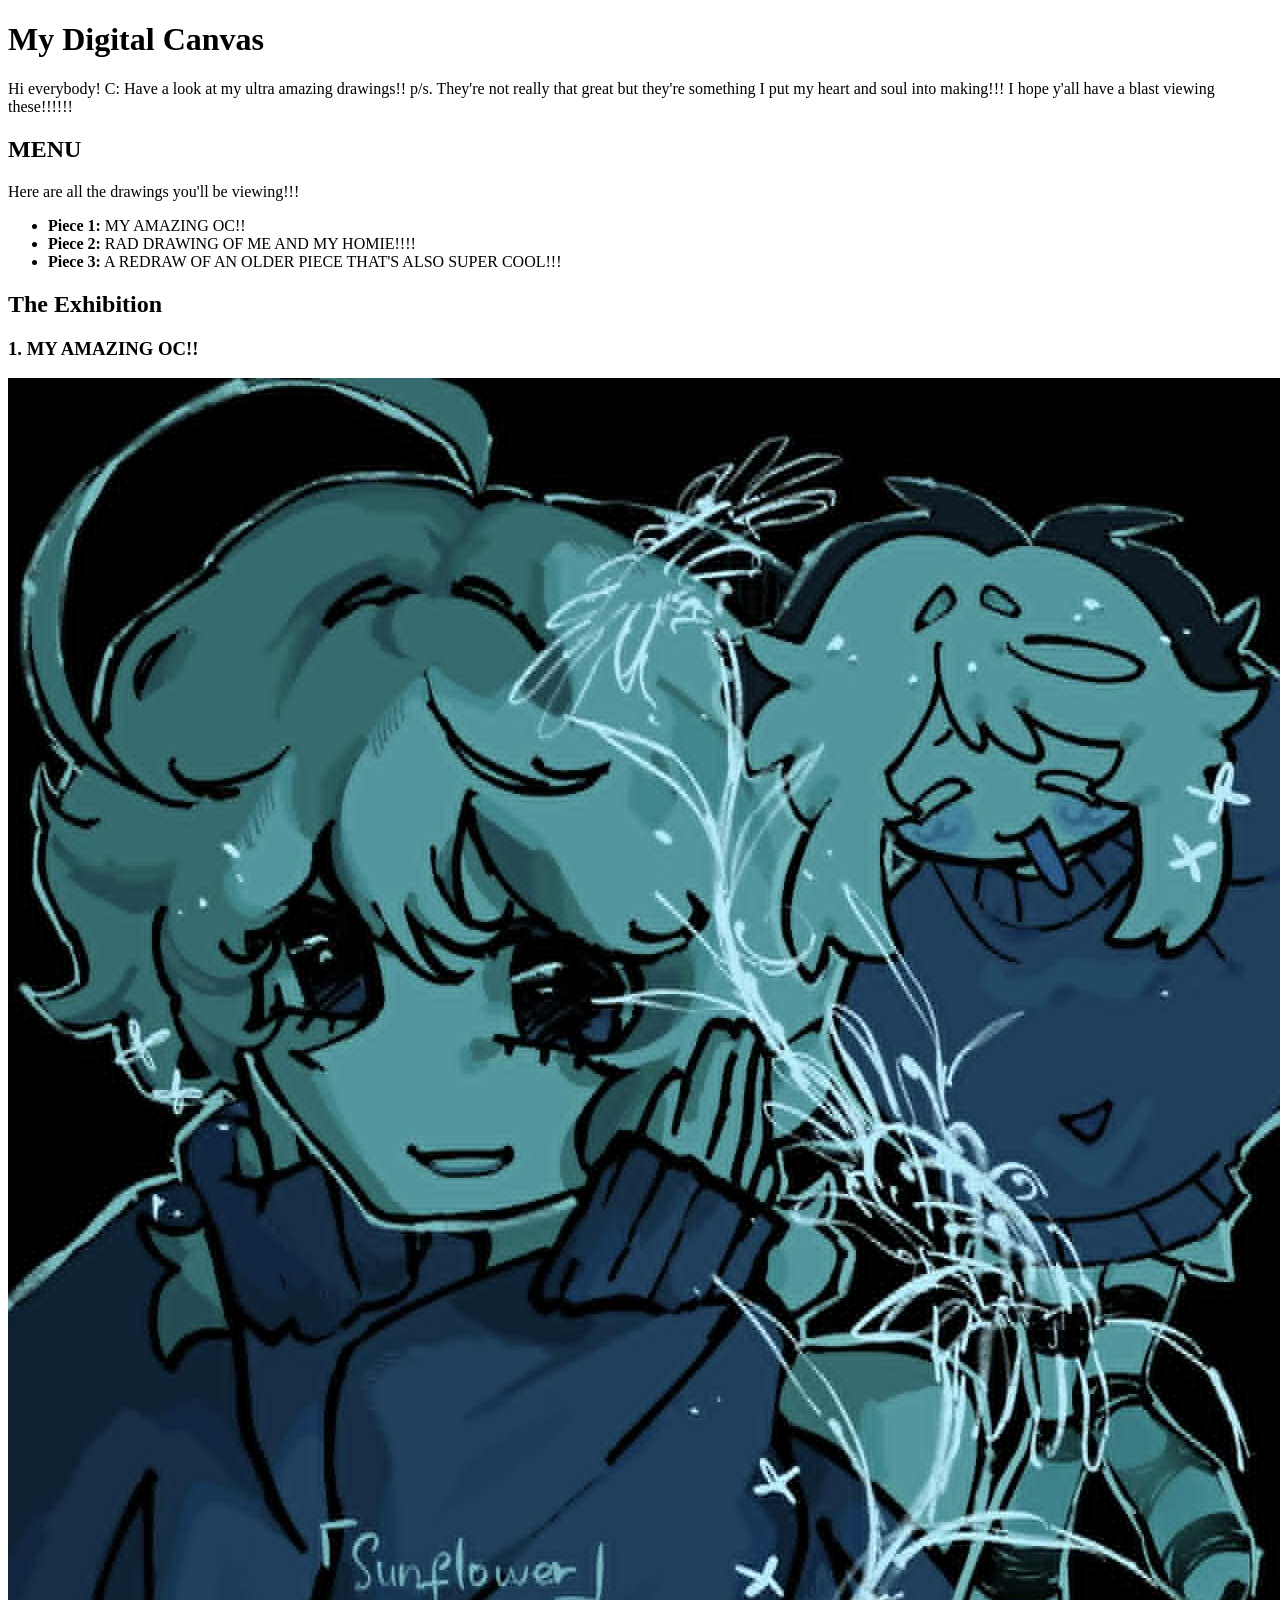
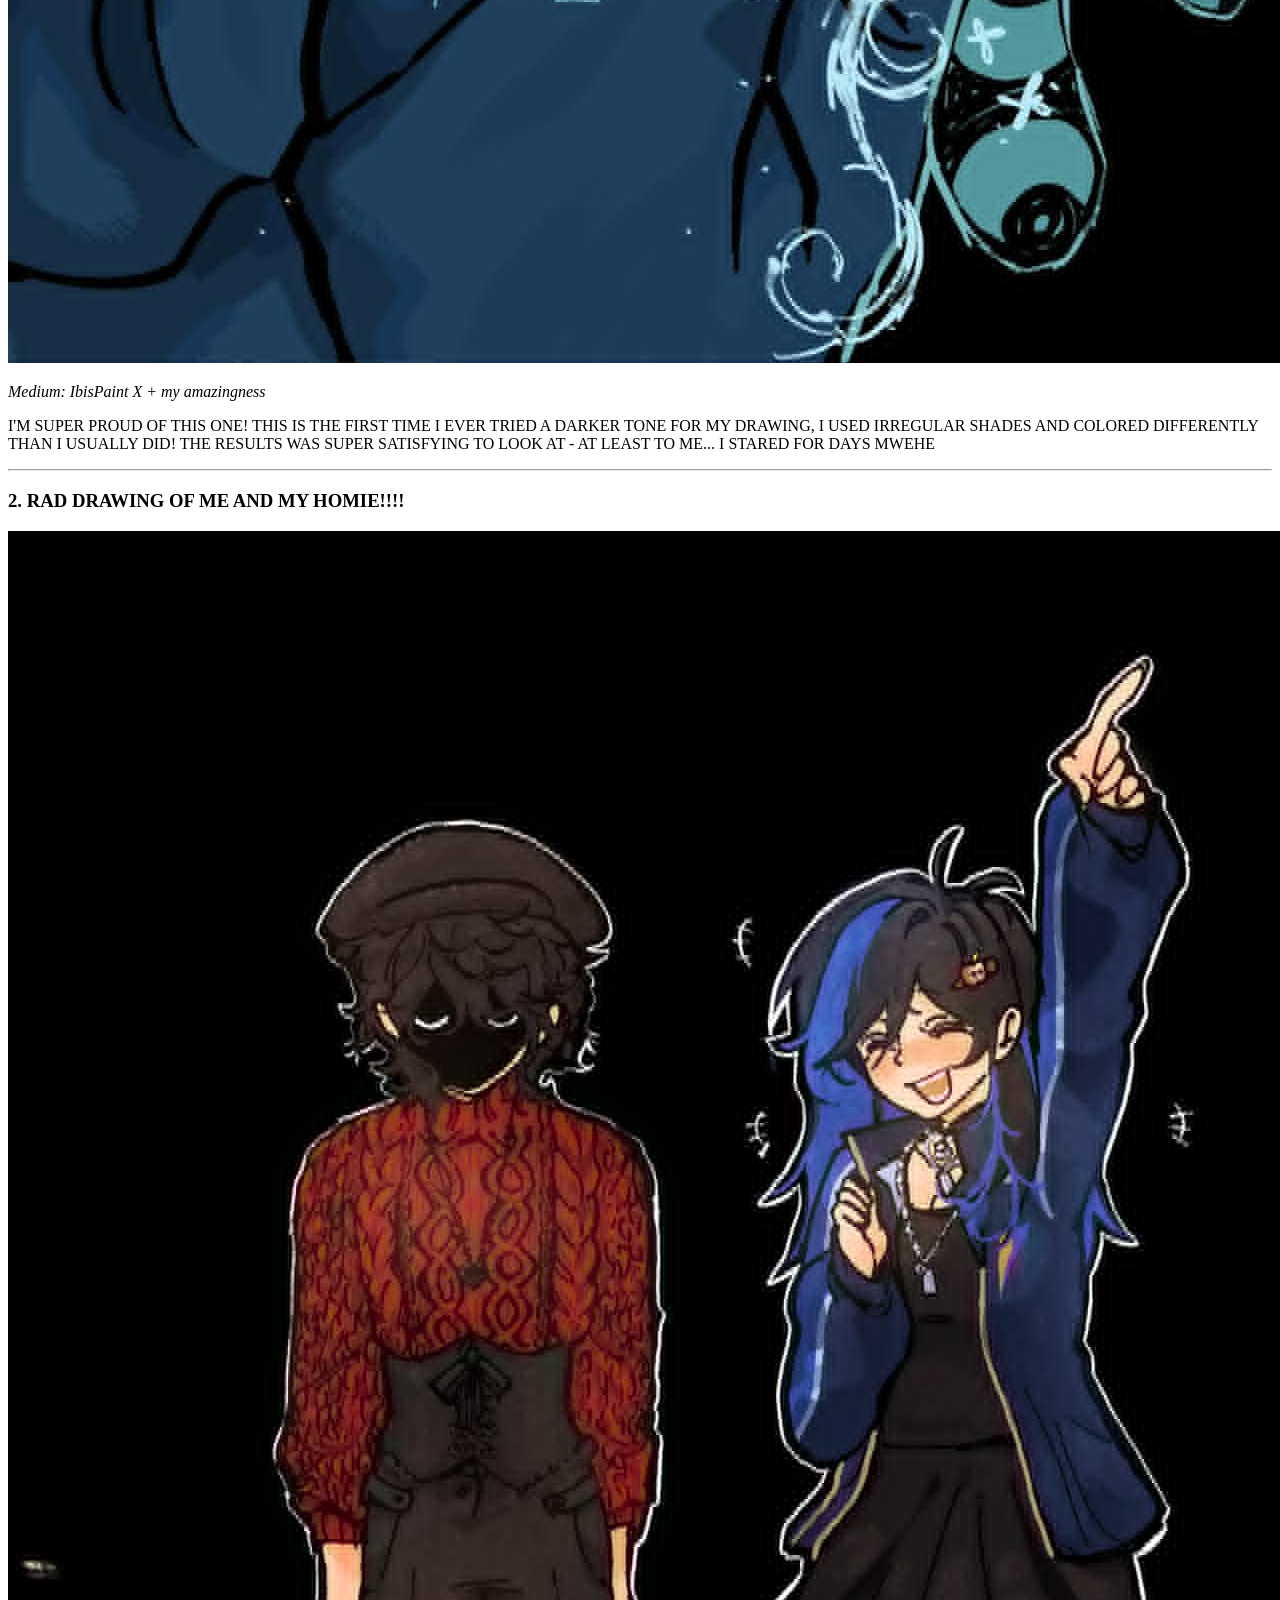
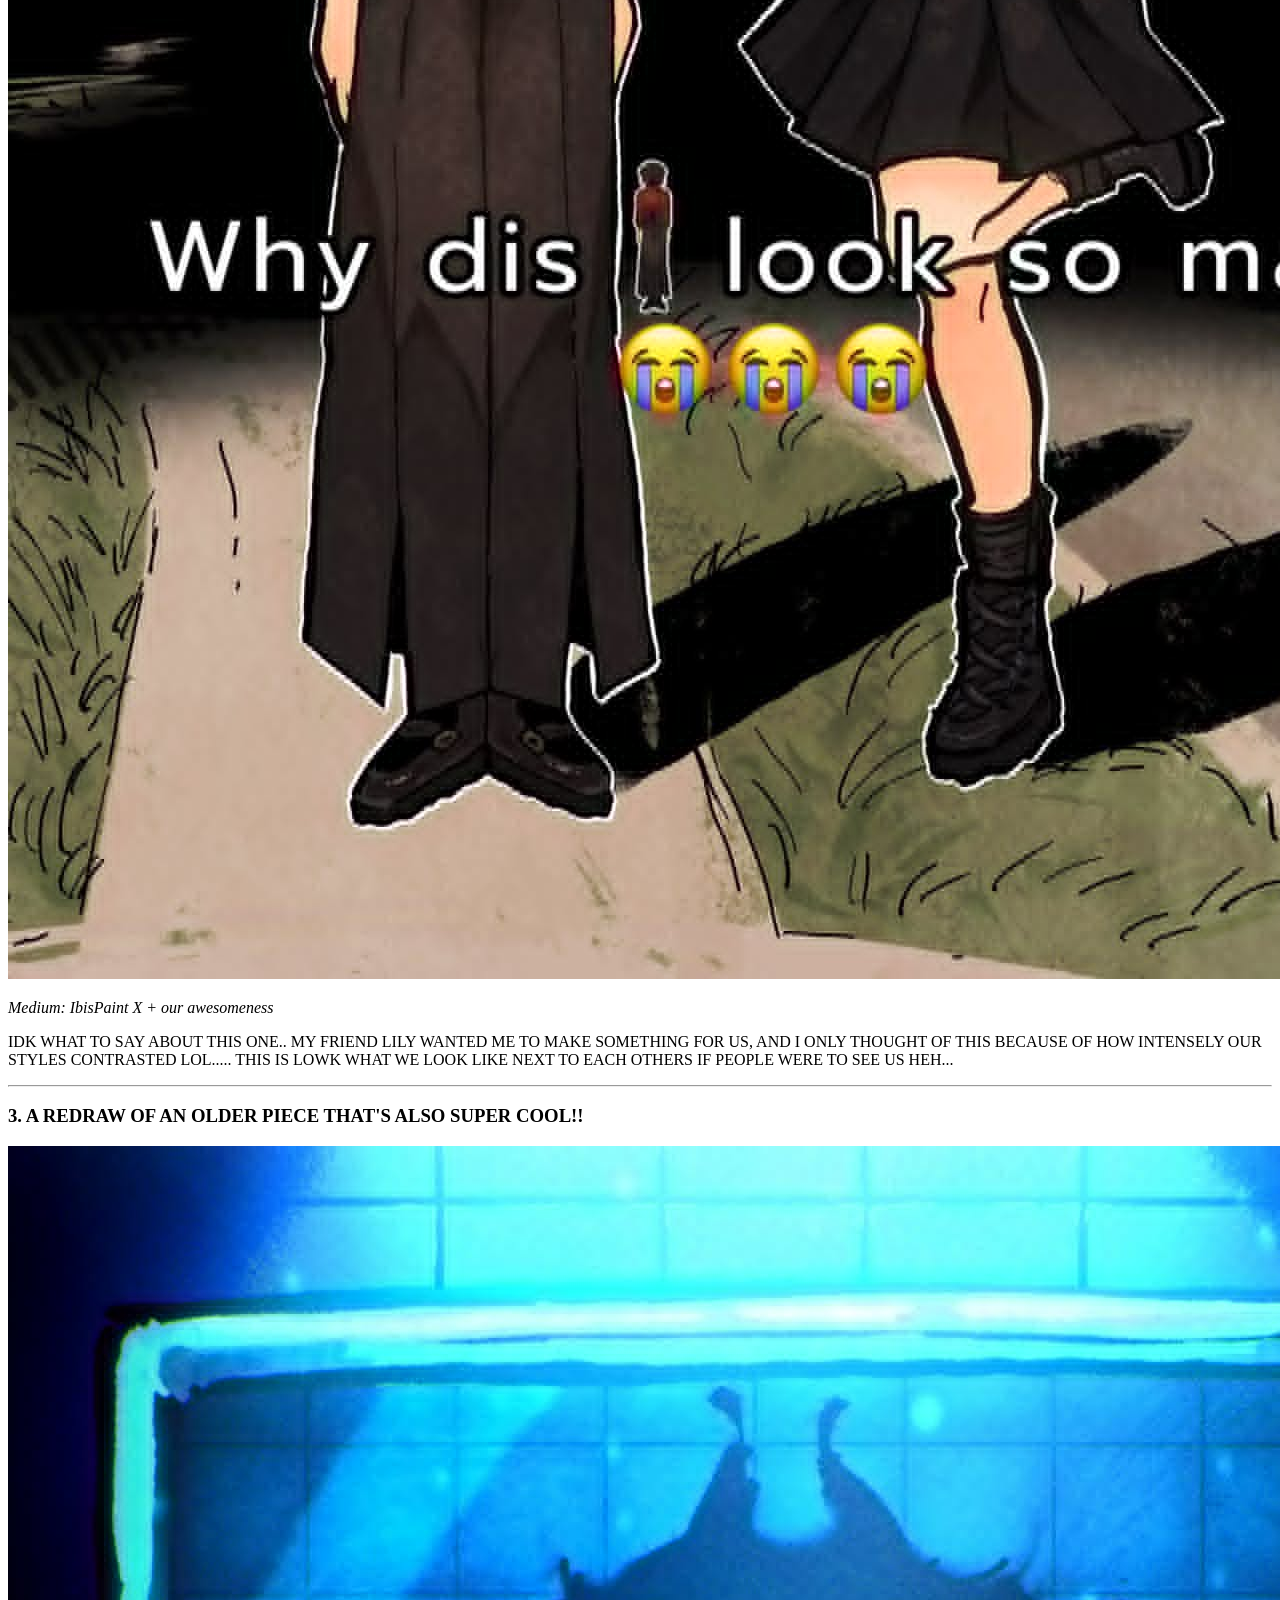
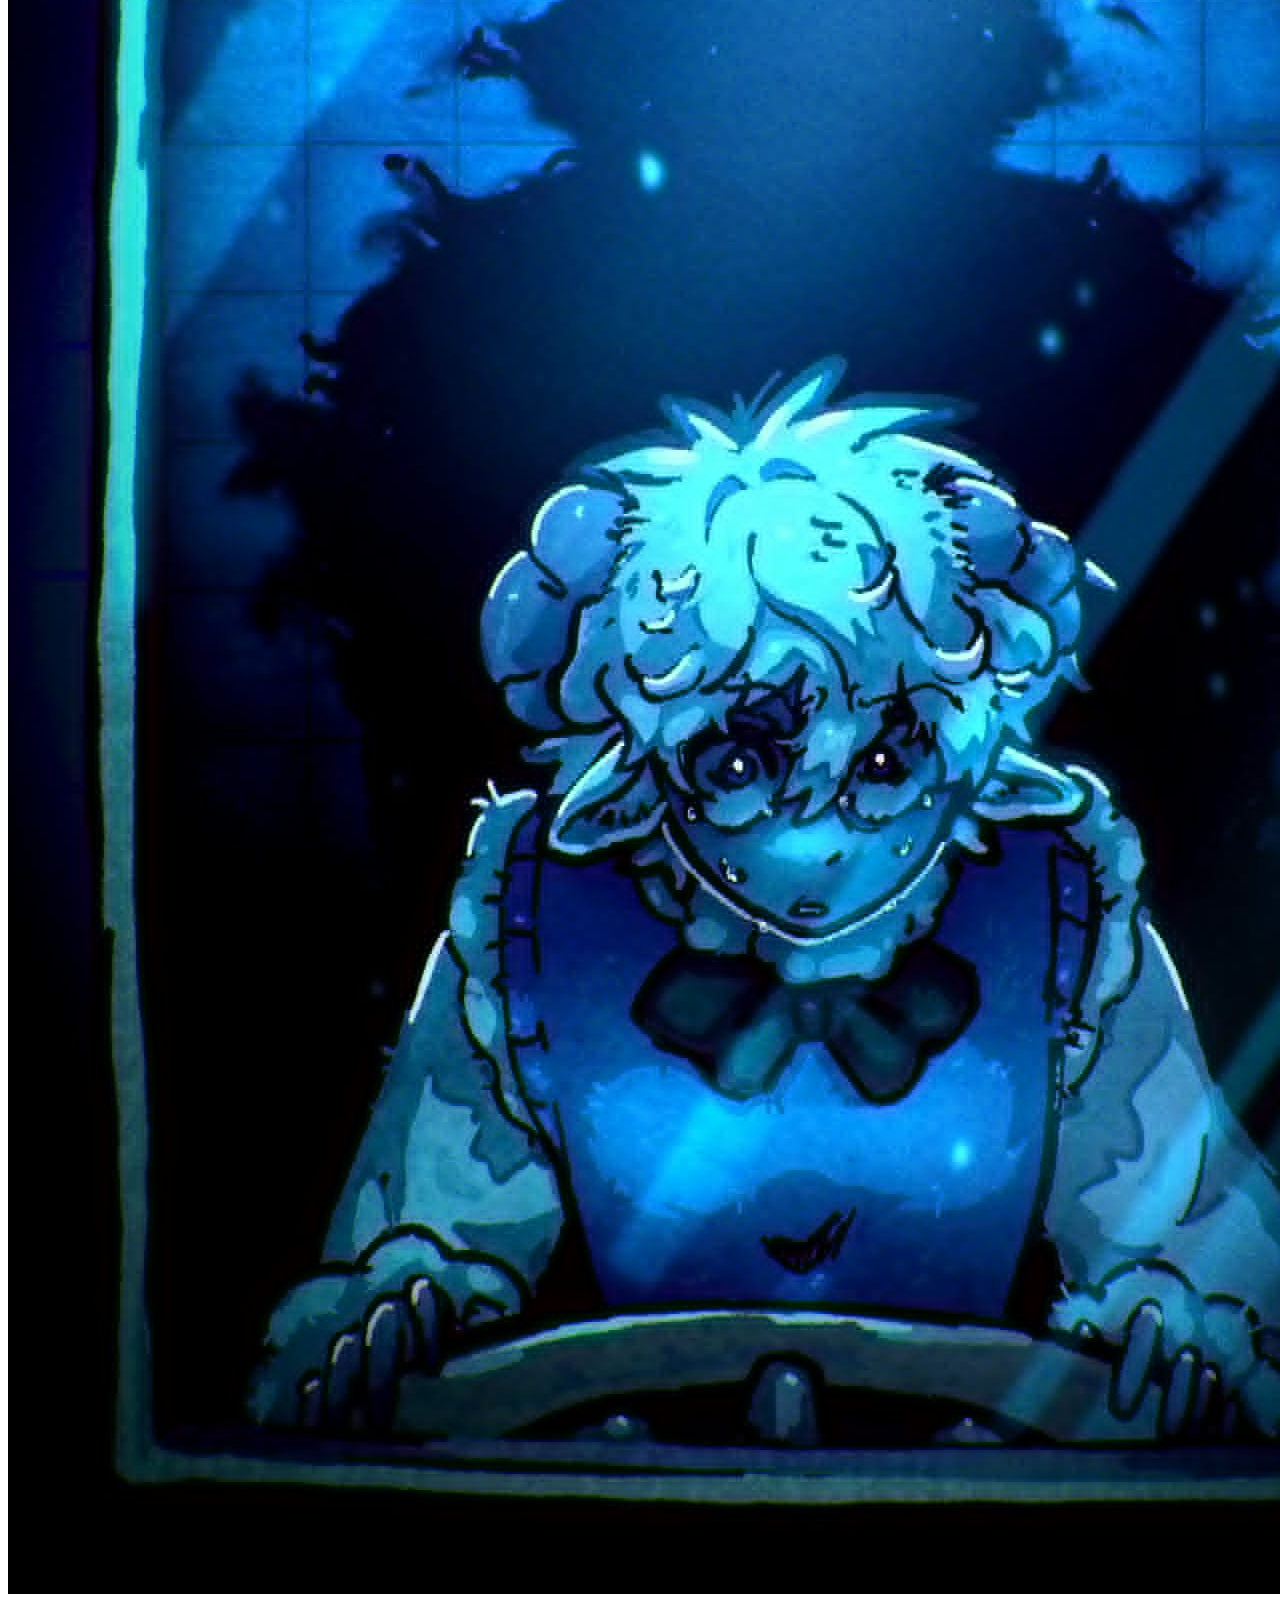
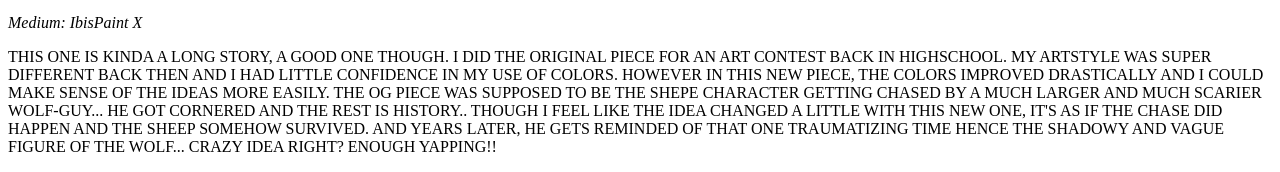
==== index.html @ 3c7fa1b3 "Rename art-exhibition.html to index.html" ====
<!DOCTYPE html>
<html lang="en">
<head>
    <meta charset="UTF-8">
    <meta name="viewport" content="width=device-width, initial-scale=1.0">
    <title>My Art Portfolio!</title>
</head>
<body>

    <main>
        <h1>My Digital Canvas</h1>
        <p>Hi everybody! C: Have a look at my ultra amazing drawings!! p/s. They're not really that great but they're something I put my heart and soul into making!!! I hope y'all have a blast viewing these!!!!!!</p>

        <h2>MENU</h2>
        <p>Here are all the drawings you'll be viewing!!!</p>
        
        <ul>
            <li><strong>Piece 1:</strong> MY AMAZING OC!!</li>
            <li><strong>Piece 2:</strong> RAD DRAWING OF ME AND MY HOMIE!!!!</li>
            <li><strong>Piece 3:</strong> A REDRAW OF AN OLDER PIECE THAT'S ALSO SUPER COOL!!!</li>
        </ul>

        <h2>The Exhibition</h2>

        <h3>1. MY AMAZING OC!!</h3>
        <img src="evelyn.jpg" alt="MY OC EVELYN">
        <p><em>Medium: IbisPaint X + my amazingness</em></p>
        <p>I'M SUPER PROUD OF THIS ONE! THIS IS THE FIRST TIME I EVER TRIED A DARKER TONE FOR MY DRAWING, I USED IRREGULAR SHADES AND COLORED DIFFERENTLY THAN I USUALLY DID! THE RESULTS WAS SUPER SATISFYING TO LOOK AT - AT LEAST TO ME... I STARED FOR DAYS MWEHE</p>

        <hr>

        <h3>2. RAD DRAWING OF ME AND MY HOMIE!!!!</h3>
        <img src="meandlily.jpg" alt="A SILLY ART TREND STARRING ME AND MY FRIEND!!">
        <p><em>Medium: IbisPaint X + our awesomeness</em></p>
        <p>IDK WHAT TO SAY ABOUT THIS ONE.. MY FRIEND LILY WANTED ME TO MAKE SOMETHING FOR US, AND I ONLY THOUGHT OF THIS BECAUSE OF HOW INTENSELY OUR STYLES CONTRASTED LOL..... THIS IS LOWK WHAT WE LOOK LIKE NEXT TO EACH OTHERS IF PEOPLE WERE TO SEE US HEH...</p>

        <hr>

        <h3>3. A REDRAW OF AN OLDER PIECE THAT'S ALSO SUPER COOL!!</h3>
        <img src="naivesheep.jpg" alt="A SHEEP ENVISIONING HIS DEMISIE">
        <p><em>Medium: IbisPaint X</em></p>
        <p>THIS ONE IS KINDA A LONG STORY, A GOOD ONE THOUGH. I DID THE ORIGINAL PIECE FOR AN ART CONTEST BACK IN HIGHSCHOOL. MY ARTSTYLE WAS SUPER DIFFERENT BACK THEN AND I HAD LITTLE CONFIDENCE IN MY USE OF COLORS. HOWEVER IN THIS NEW PIECE, THE COLORS IMPROVED DRASTICALLY AND I COULD MAKE SENSE OF THE IDEAS MORE EASILY. THE OG PIECE WAS SUPPOSED TO BE THE SHEPE CHARACTER GETTING CHASED BY A MUCH LARGER AND MUCH SCARIER WOLF-GUY... HE GOT CORNERED AND THE REST IS HISTORY.. THOUGH I FEEL LIKE THE IDEA CHANGED A LITTLE WITH THIS NEW ONE, IT'S AS IF THE CHASE DID HAPPEN AND THE SHEEP SOMEHOW SURVIVED. AND YEARS LATER, HE GETS REMINDED OF THAT ONE TRAUMATIZING TIME HENCE THE SHADOWY AND VAGUE FIGURE OF THE WOLF... CRAZY IDEA RIGHT? ENOUGH YAPPING!!</p>

    </main>

</body>
</html>
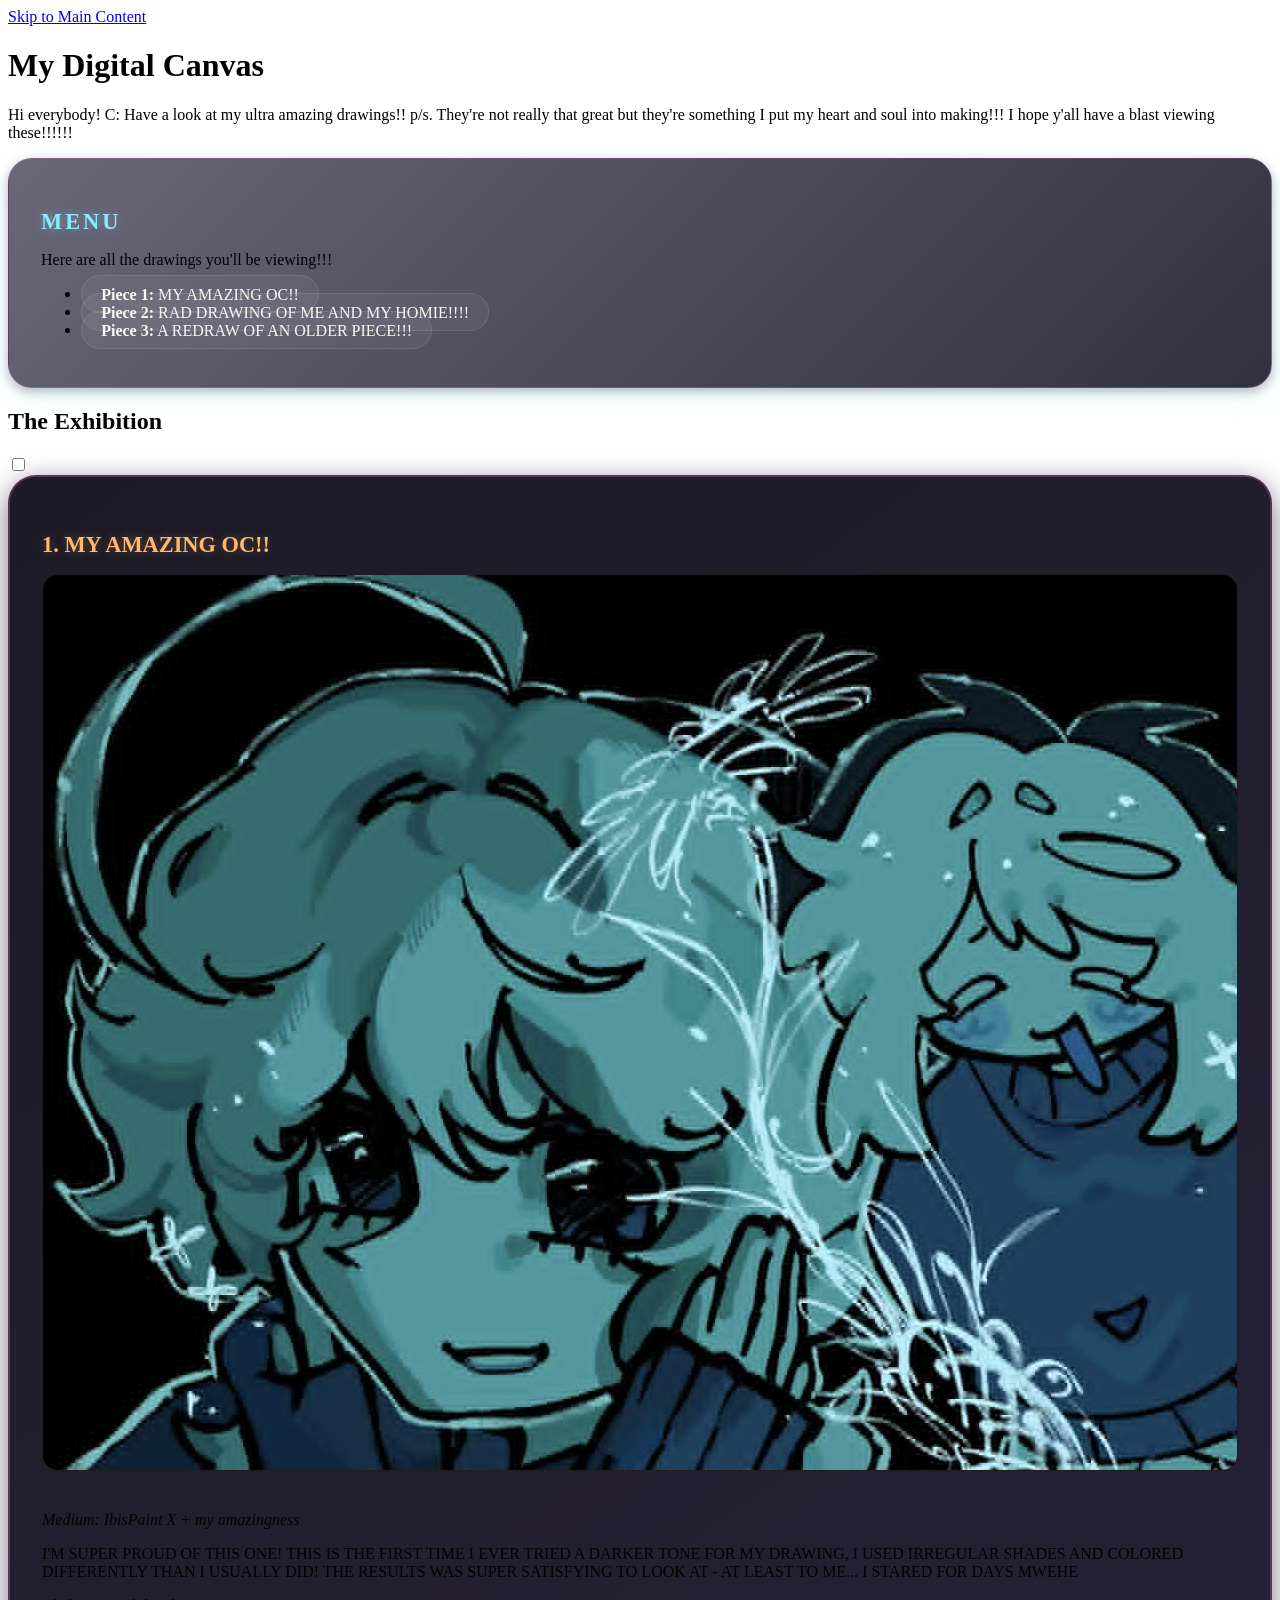
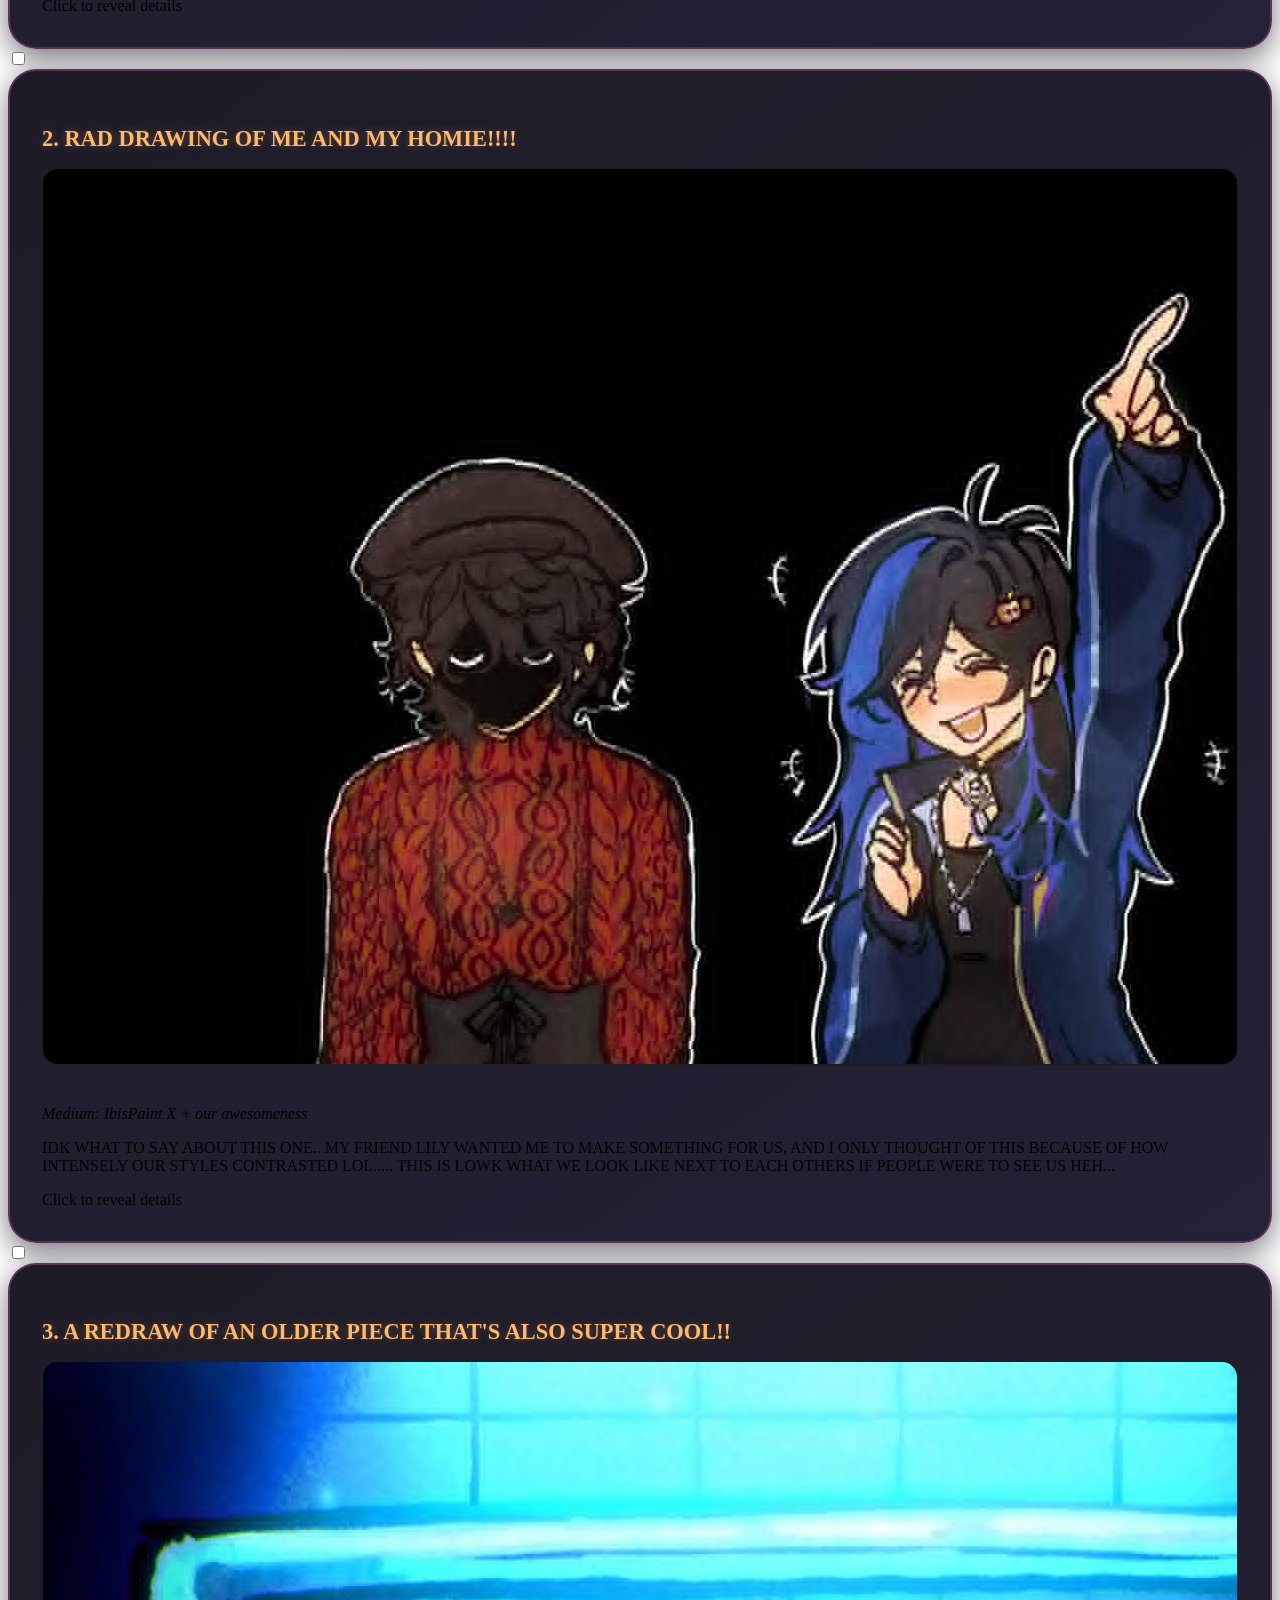
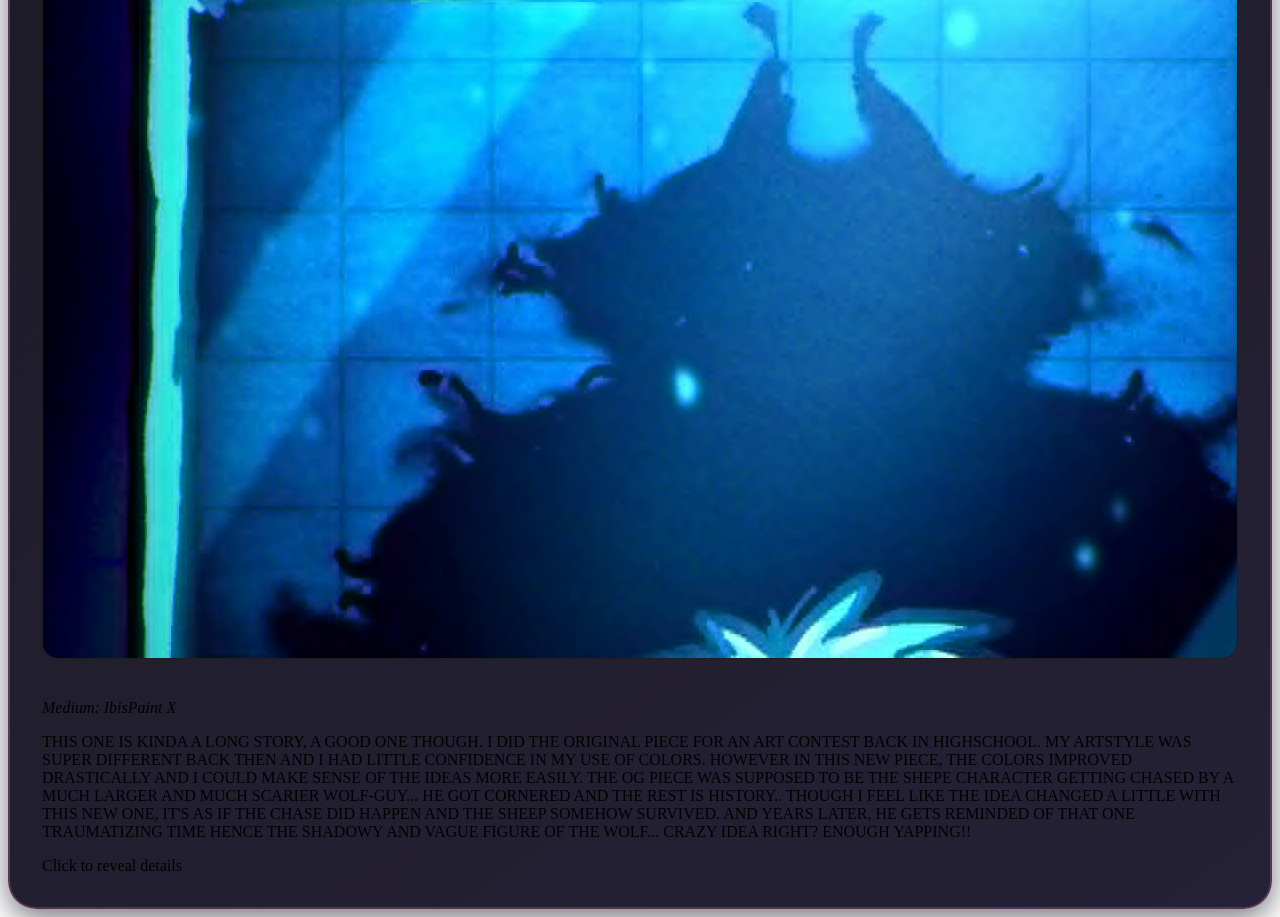
==== commit b2678067: "Update index.html" ====
--- a/index.html
+++ b/index.html
@@ -4,43 +4,79 @@
     <meta charset="UTF-8">
     <meta name="viewport" content="width=device-width, initial-scale=1.0">
     <title>My Art Portfolio!</title>
+    <link rel="stylesheet" href="style.css">
 </head>
 <body>
 
-    <main>
+    <a class="skip-link" href="#main-content">Skip to Main Content</a>
+
+    <header>
         <h1>My Digital Canvas</h1>
-        <p>Hi everybody! C: Have a look at my ultra amazing drawings!! p/s. They're not really that great but they're something I put my heart and soul into making!!! I hope y'all have a blast viewing these!!!!!!</p>
+        <p class="intro">Hi everybody! C: Have a look at my ultra amazing drawings!! p/s. They're not really that great but they're something I put my heart and soul into making!!! I hope y'all have a blast viewing these!!!!!!</p>
+        
+        <nav aria-label="Main Navigation">
+            <h2>MENU</h2>
+            <p>Here are all the drawings you'll be viewing!!!</p>
+            <ul class="nav-links">
+                <li><a href="#piece-1"><strong>Piece 1:</strong> MY AMAZING OC!!</a></li>
+                <li><a href="#piece-2"><strong>Piece 2:</strong> RAD DRAWING OF ME AND MY HOMIE!!!!</a></li>
+                <li><a href="#piece-3"><strong>Piece 3:</strong> A REDRAW OF AN OLDER PIECE!!!</a></li>
+            </ul>
+        </nav>
+    </header>
 
-        <h2>MENU</h2>
-        <p>Here are all the drawings you'll be viewing!!!</p>
+    <main id="main-content">
         
-        <ul>
-            <li><strong>Piece 1:</strong> MY AMAZING OC!!</li>
-            <li><strong>Piece 2:</strong> RAD DRAWING OF ME AND MY HOMIE!!!!</li>
-            <li><strong>Piece 3:</strong> A REDRAW OF AN OLDER PIECE THAT'S ALSO SUPER COOL!!!</li>
-        </ul>
+        <h2 class="exhibition-title">The Exhibition</h2>
 
-        <h2>The Exhibition</h2>
+        <div class="gallery-grid">
 
-        <h3>1. MY AMAZING OC!!</h3>
-        <img src="evelyn.jpg" alt="MY OC EVELYN">
-        <p><em>Medium: IbisPaint X + my amazingness</em></p>
-        <p>I'M SUPER PROUD OF THIS ONE! THIS IS THE FIRST TIME I EVER TRIED A DARKER TONE FOR MY DRAWING, I USED IRREGULAR SHADES AND COLORED DIFFERENTLY THAN I USUALLY DID! THE RESULTS WAS SUPER SATISFYING TO LOOK AT - AT LEAST TO ME... I STARED FOR DAYS MWEHE</p>
+            <div class="art-card-wrapper">
+                <input type="checkbox" id="zoom-card-1" class="zoom-toggle">
+                <label for="zoom-card-1" id="piece-1" class="art-card">
+                    <h3>1. MY AMAZING OC!!</h3>
+                    <div class="image-wrapper">
+                        <img src="evelyn.jpg" alt="MY OC EVELYN">
+                    </div>
+                    <div class="card-details">
+                        <p class="medium"><em>Medium: IbisPaint X + my amazingness</em></p>
+                        <p class="description">I'M SUPER PROUD OF THIS ONE! THIS IS THE FIRST TIME I EVER TRIED A DARKER TONE FOR MY DRAWING, I USED IRREGULAR SHADES AND COLORED DIFFERENTLY THAN I USUALLY DID! THE RESULTS WAS SUPER SATISFYING TO LOOK AT - AT LEAST TO ME... I STARED FOR DAYS MWEHE</p>
+                    </div>
+                    <span class="click-prompt">Click to reveal details</span>
+                </label>
+            </div>
 
-        <hr>
+            <div class="art-card-wrapper">
+                <input type="checkbox" id="zoom-card-2" class="zoom-toggle">
+                <label for="zoom-card-2" id="piece-2" class="art-card">
+                    <h3>2. RAD DRAWING OF ME AND MY HOMIE!!!!</h3>
+                    <div class="image-wrapper">
+                        <img src="meandlily.jpg" alt="A SILLY ART TREND STARRING ME AND MY FRIEND!!">
+                    </div>
+                    <div class="card-details">
+                        <p class="medium"><em>Medium: IbisPaint X + our awesomeness</em></p>
+                        <p class="description">IDK WHAT TO SAY ABOUT THIS ONE.. MY FRIEND LILY WANTED ME TO MAKE SOMETHING FOR US, AND I ONLY THOUGHT OF THIS BECAUSE OF HOW INTENSELY OUR STYLES CONTRASTED LOL..... THIS IS LOWK WHAT WE LOOK LIKE NEXT TO EACH OTHERS IF PEOPLE WERE TO SEE US HEH...</p>
+                    </div>
+                    <span class="click-prompt">Click to reveal details</span>
+                </label>
+            </div>
 
-        <h3>2. RAD DRAWING OF ME AND MY HOMIE!!!!</h3>
-        <img src="meandlily.jpg" alt="A SILLY ART TREND STARRING ME AND MY FRIEND!!">
-        <p><em>Medium: IbisPaint X + our awesomeness</em></p>
-        <p>IDK WHAT TO SAY ABOUT THIS ONE.. MY FRIEND LILY WANTED ME TO MAKE SOMETHING FOR US, AND I ONLY THOUGHT OF THIS BECAUSE OF HOW INTENSELY OUR STYLES CONTRASTED LOL..... THIS IS LOWK WHAT WE LOOK LIKE NEXT TO EACH OTHERS IF PEOPLE WERE TO SEE US HEH...</p>
+            <div class="art-card-wrapper">
+                <input type="checkbox" id="zoom-card-3" class="zoom-toggle">
+                <label for="zoom-card-3" id="piece-3" class="art-card">
+                    <h3>3. A REDRAW OF AN OLDER PIECE THAT'S ALSO SUPER COOL!!</h3>
+                    <div class="image-wrapper">
+                        <img src="naivesheep.jpg" alt="A SHEEP ENVISIONING HIS DEMISIE">
+                    </div>
+                    <div class="card-details">
+                        <p class="medium"><em>Medium: IbisPaint X</em></p>
+                        <p class="description">THIS ONE IS KINDA A LONG STORY, A GOOD ONE THOUGH. I DID THE ORIGINAL PIECE FOR AN ART CONTEST BACK IN HIGHSCHOOL. MY ARTSTYLE WAS SUPER DIFFERENT BACK THEN AND I HAD LITTLE CONFIDENCE IN MY USE OF COLORS. HOWEVER IN THIS NEW PIECE, THE COLORS IMPROVED DRASTICALLY AND I COULD MAKE SENSE OF THE IDEAS MORE EASILY. THE OG PIECE WAS SUPPOSED TO BE THE SHEPE CHARACTER GETTING CHASED BY A MUCH LARGER AND MUCH SCARIER WOLF-GUY... HE GOT CORNERED AND THE REST IS HISTORY.. THOUGH I FEEL LIKE THE IDEA CHANGED A LITTLE WITH THIS NEW ONE, IT'S AS IF THE CHASE DID HAPPEN AND THE SHEEP SOMEHOW SURVIVED. AND YEARS LATER, HE GETS REMINDED OF THAT ONE TRAUMATIZING TIME HENCE THE SHADOWY AND VAGUE FIGURE OF THE WOLF... CRAZY IDEA RIGHT? ENOUGH YAPPING!!</p>
+                    </div>
+                    <span class="click-prompt">Click to reveal details</span>
+                </label>
+            </div>
 
-        <hr>
-
-        <h3>3. A REDRAW OF AN OLDER PIECE THAT'S ALSO SUPER COOL!!</h3>
-        <img src="naivesheep.jpg" alt="A SHEEP ENVISIONING HIS DEMISIE">
-        <p><em>Medium: IbisPaint X</em></p>
-        <p>THIS ONE IS KINDA A LONG STORY, A GOOD ONE THOUGH. I DID THE ORIGINAL PIECE FOR AN ART CONTEST BACK IN HIGHSCHOOL. MY ARTSTYLE WAS SUPER DIFFERENT BACK THEN AND I HAD LITTLE CONFIDENCE IN MY USE OF COLORS. HOWEVER IN THIS NEW PIECE, THE COLORS IMPROVED DRASTICALLY AND I COULD MAKE SENSE OF THE IDEAS MORE EASILY. THE OG PIECE WAS SUPPOSED TO BE THE SHEPE CHARACTER GETTING CHASED BY A MUCH LARGER AND MUCH SCARIER WOLF-GUY... HE GOT CORNERED AND THE REST IS HISTORY.. THOUGH I FEEL LIKE THE IDEA CHANGED A LITTLE WITH THIS NEW ONE, IT'S AS IF THE CHASE DID HAPPEN AND THE SHEEP SOMEHOW SURVIVED. AND YEARS LATER, HE GETS REMINDED OF THAT ONE TRAUMATIZING TIME HENCE THE SHADOWY AND VAGUE FIGURE OF THE WOLF... CRAZY IDEA RIGHT? ENOUGH YAPPING!!</p>
-
+        </div>
     </main>
 
 </body>
--- a/style.css
+++ b/style.css
@@ -0,0 +1,95 @@
+/* ==========================================================================
+   UPDATED: DREAMY NAV MENU
+   ========================================================================== */
+nav {
+    /* Dreamy, soft linear gradient background */
+    background: linear-gradient(135deg, rgba(42, 39, 63, 0.7), rgba(28, 26, 43, 0.9));
+    backdrop-filter: blur(10px); /* Frosted glass effect */
+    
+    /* Rounded boxes requirement */
+    border-radius: 24px; 
+    
+    /* Clean, sleek inner padding */
+    padding: 2rem;
+    
+    /* Ethereal glowing border and layered soft shadow */
+    border: 1px solid rgba(255, 121, 198, 0.2);
+    box-shadow: 0 8px 32px 0 rgba(139, 233, 253, 0.15), 
+                0 4px 12px 0 rgba(0, 0, 0, 0.3);
+}
+
+nav h2 {
+    color: #8be9fd;
+    font-size: 1.4rem;
+    letter-spacing: 3px;
+    margin-bottom: 0.5rem;
+    text-shadow: 0 0 10px rgba(139, 233, 253, 0.4); /* Text glow */
+}
+
+/* ==========================================================================
+   UPDATED: DREAMY ART CARDS (The Box Model + Aesthetics)
+   ========================================================================== */
+.art-card {
+    /* Cosmic pastel gradient background */
+    background: linear-gradient(145deg, #1d1b26, #252136);
+    
+    /* Extra rounded corners for that soft, friendly look */
+    border-radius: 28px;
+    padding: 2rem;
+    
+    /* Border: Semi-transparent pastel pink */
+    border: 2px solid rgba(255, 121, 198, 0.25);
+    
+    /* Multi-layered soft glow shadows to make them float */
+    box-shadow: 0 10px 30px rgba(0, 0, 0, 0.5),
+                0 0 20px rgba(189, 147, 249, 0.15); /* Soft purple aura */
+                
+    display: flex;
+    flex-direction: column;
+    transition: all 0.4s cubic-bezier(0.175, 0.885, 0.32, 1.275); /* Smooth pop-out animation */
+}
+
+/* Dreamy hover effect: Card lifts up, border brightens, glow intensifies */
+.art-card:hover {
+    transform: translateY(-8px) scale(1.02);
+    border-color: rgba(255, 121, 198, 0.8);
+    box-shadow: 0 15px 35px rgba(0, 0, 0, 0.6),
+                0 0 30px rgba(255, 121, 198, 0.4); /* Intense pink aura on hover */
+}
+
+.art-card h3 {
+    color: #ffb86c;
+    margin-bottom: 1rem;
+    font-size: 1.4rem;
+    text-shadow: 0 0 8px rgba(255, 184, 108, 0.3);
+}
+
+/* The frame around your drawings */
+.image-wrapper {
+    background: #121214;
+    border-radius: 16px; /* Matching the rounded vibe */
+    overflow: hidden;
+    margin-bottom: 1.5rem;
+    aspect-ratio: 4 / 3; 
+    border: 1px solid rgba(255, 255, 255, 0.05);
+}
+
+/* Navigation Link Pill Updates to match the dreamy aesthetic */
+.nav-links a {
+    color: #f8f8f2;
+    text-decoration: none;
+    padding: 0.6rem 1.2rem;
+    border-radius: 20px; /* Fully rounded capsule buttons */
+    background: rgba(255, 255, 255, 0.05);
+    border: 1px solid rgba(255, 255, 255, 0.1);
+    transition: all 0.3s ease;
+}
+
+.nav-links a:hover,
+.nav-links a:focus {
+    background: linear-gradient(90deg, #ff79c6, #bd93f9); /* Shiny gradient buttons */
+    color: #121214;
+    box-shadow: 0 0 15px rgba(255, 121, 198, 0.5);
+    border-color: transparent;
+    outline: none;
+}
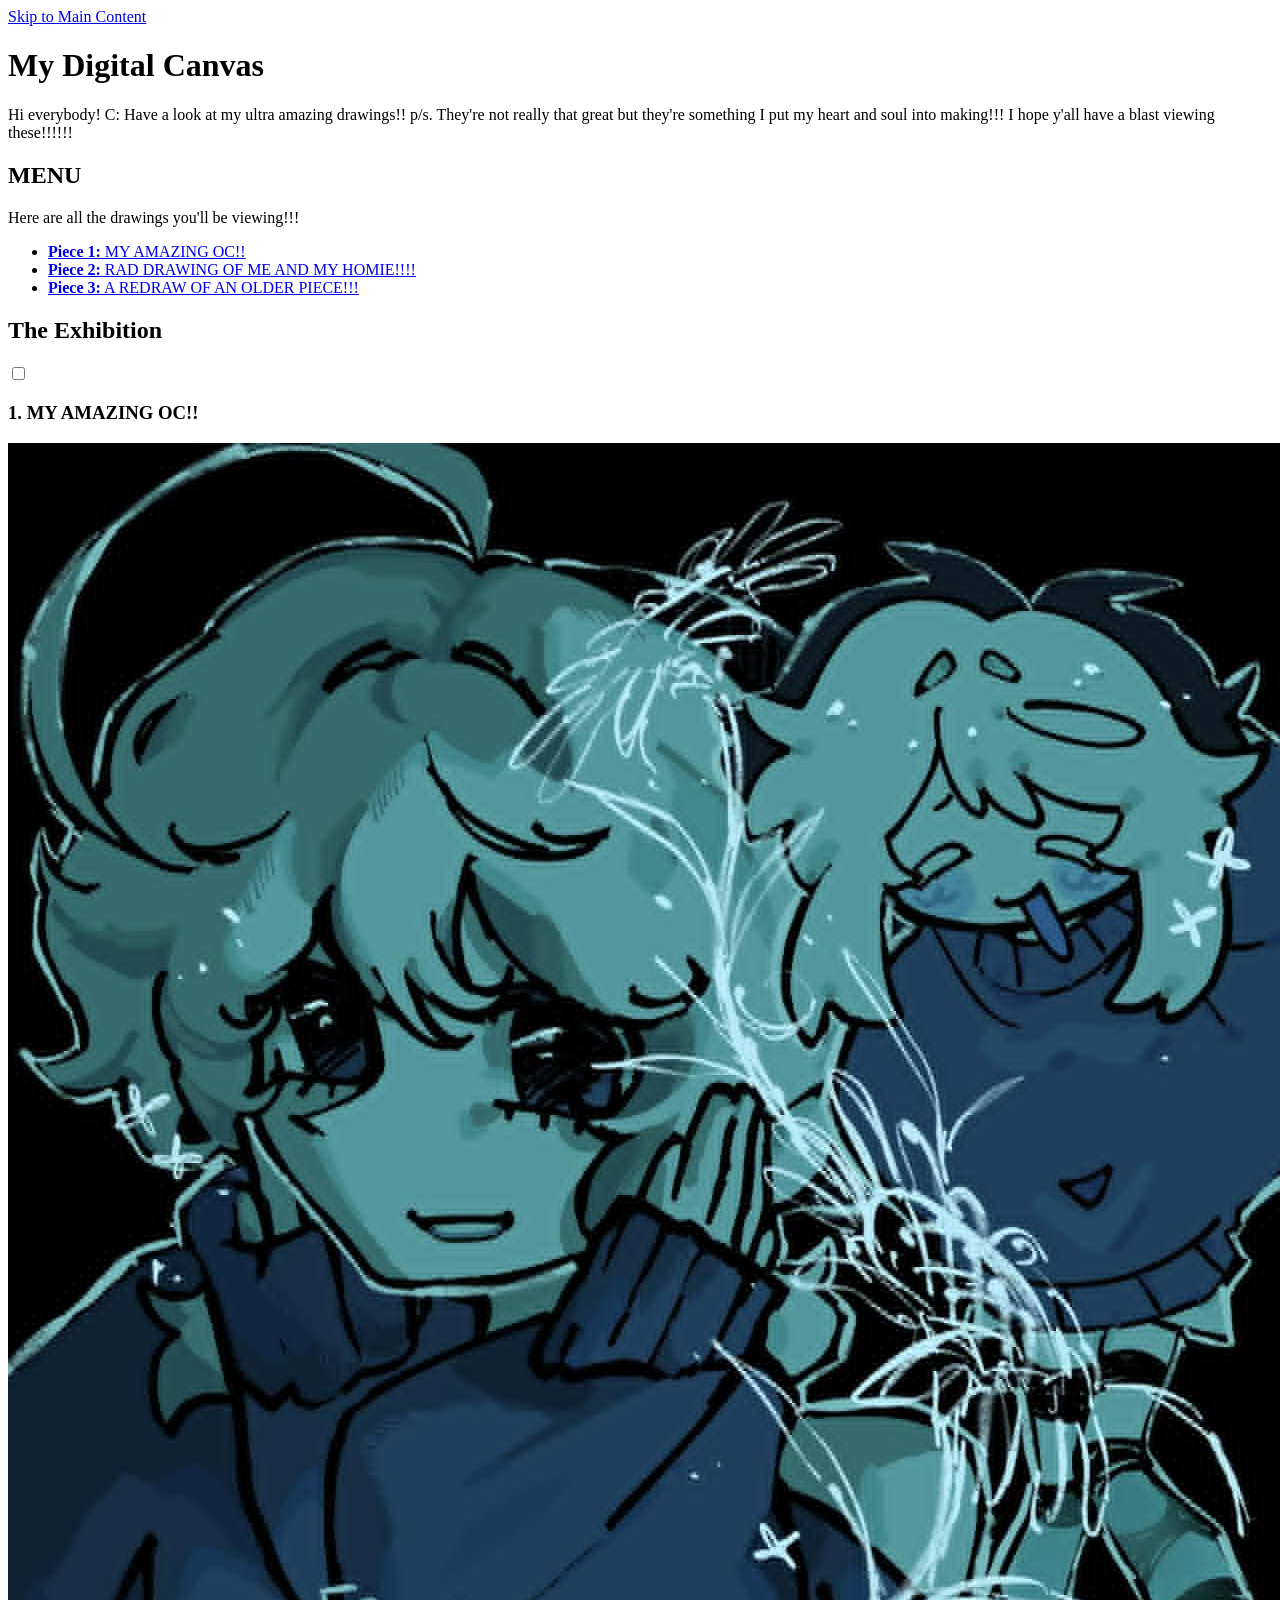
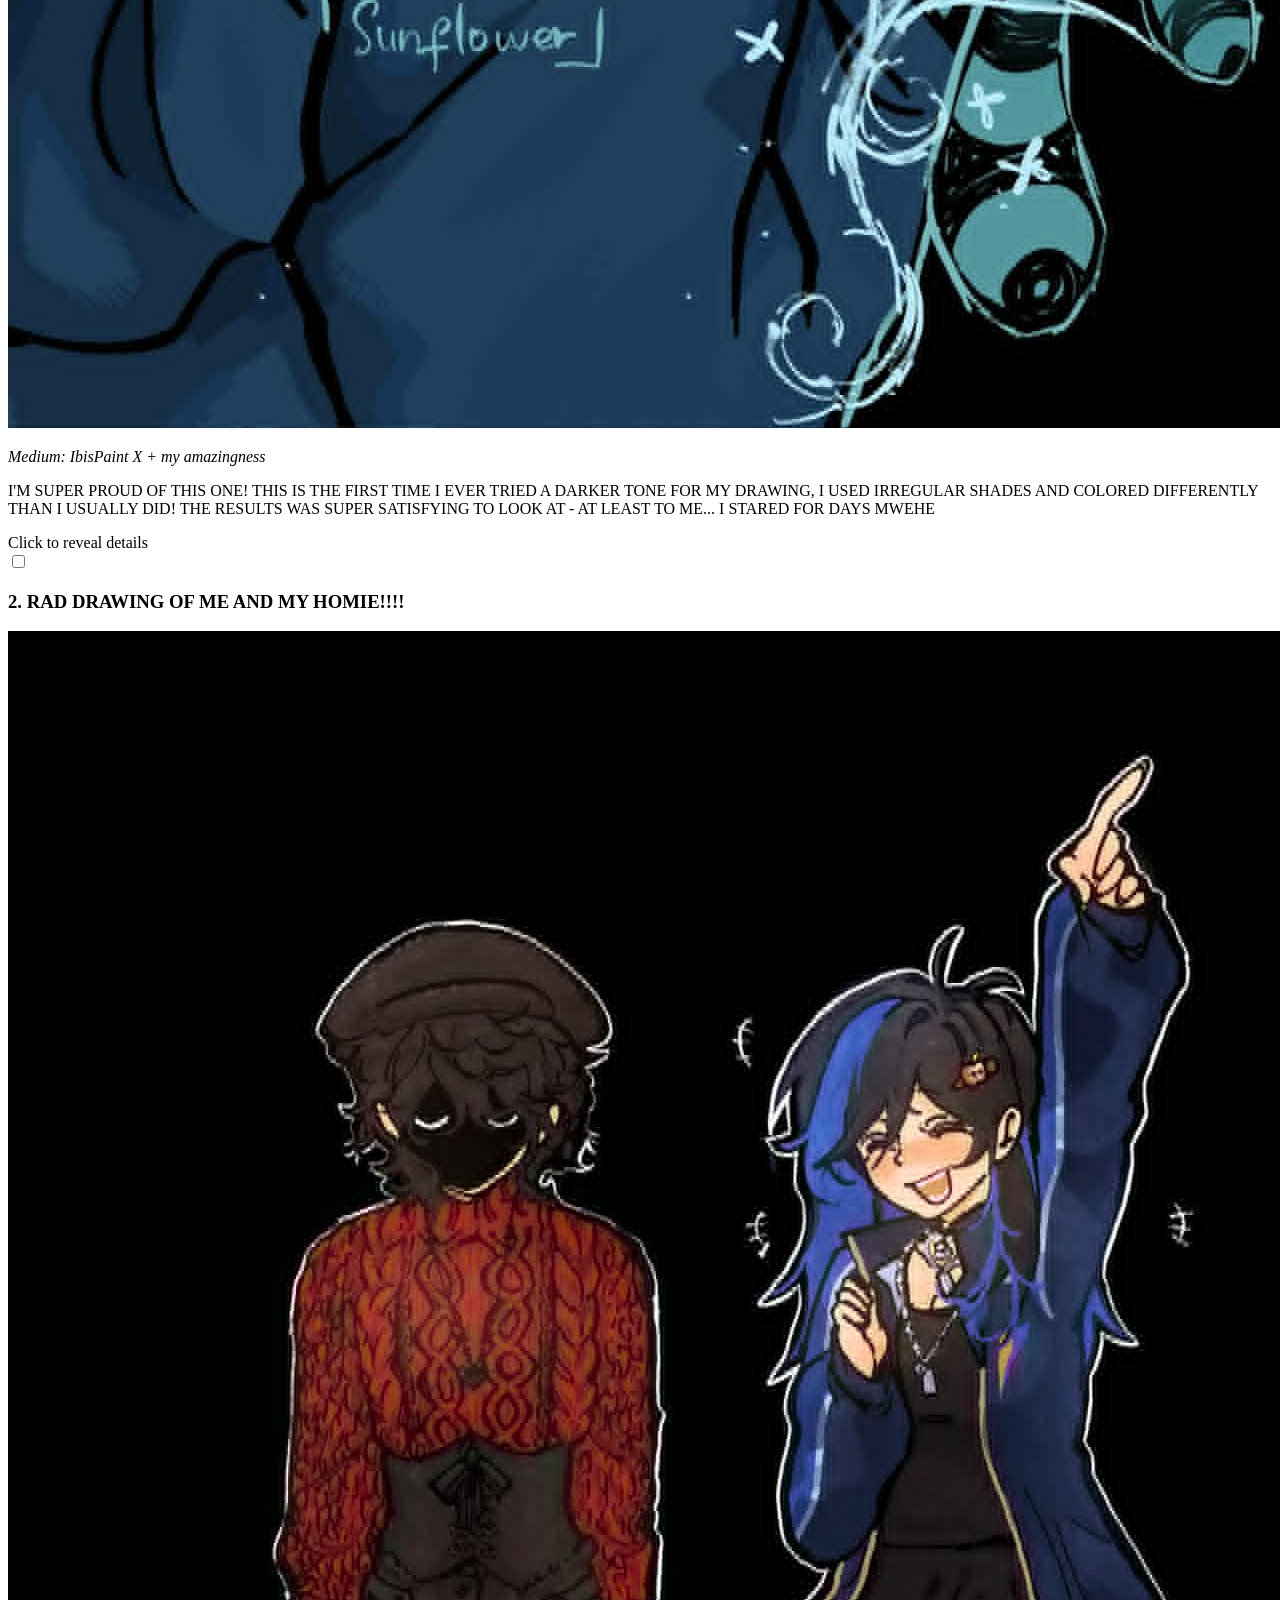
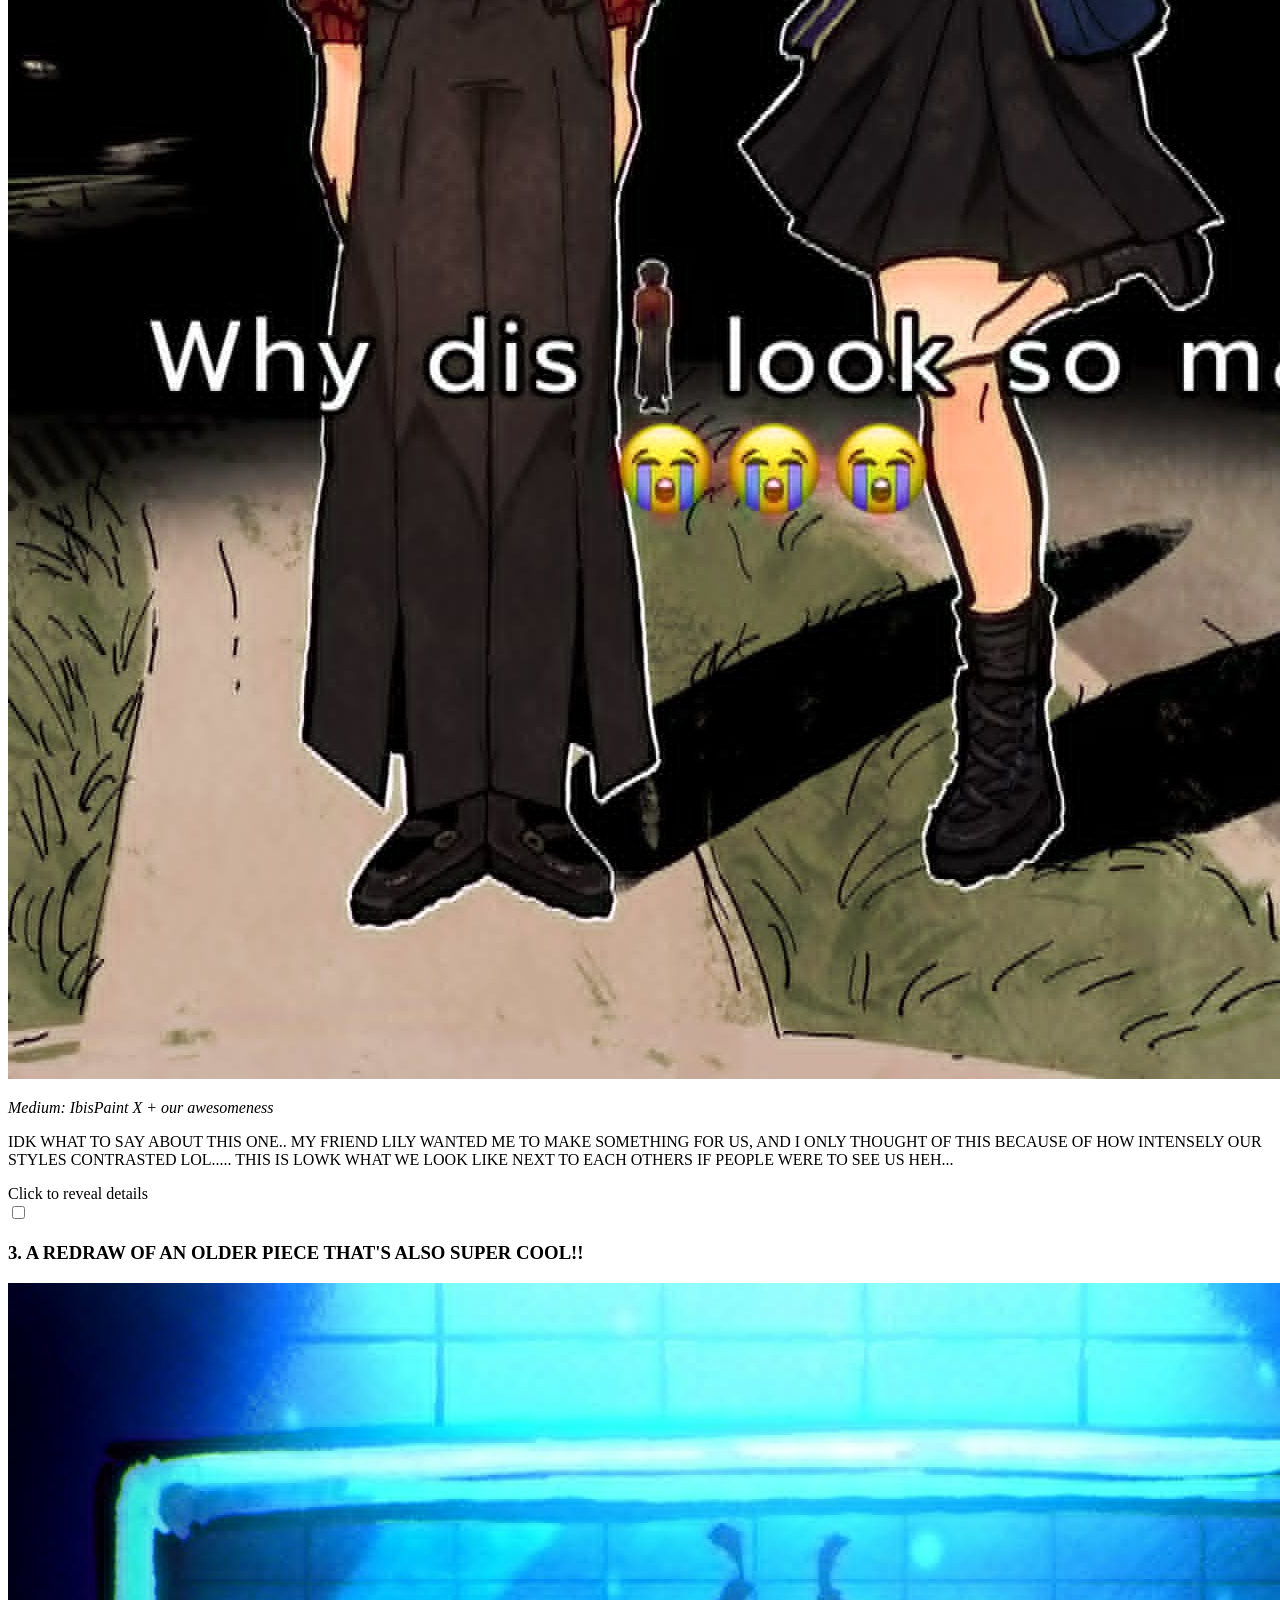
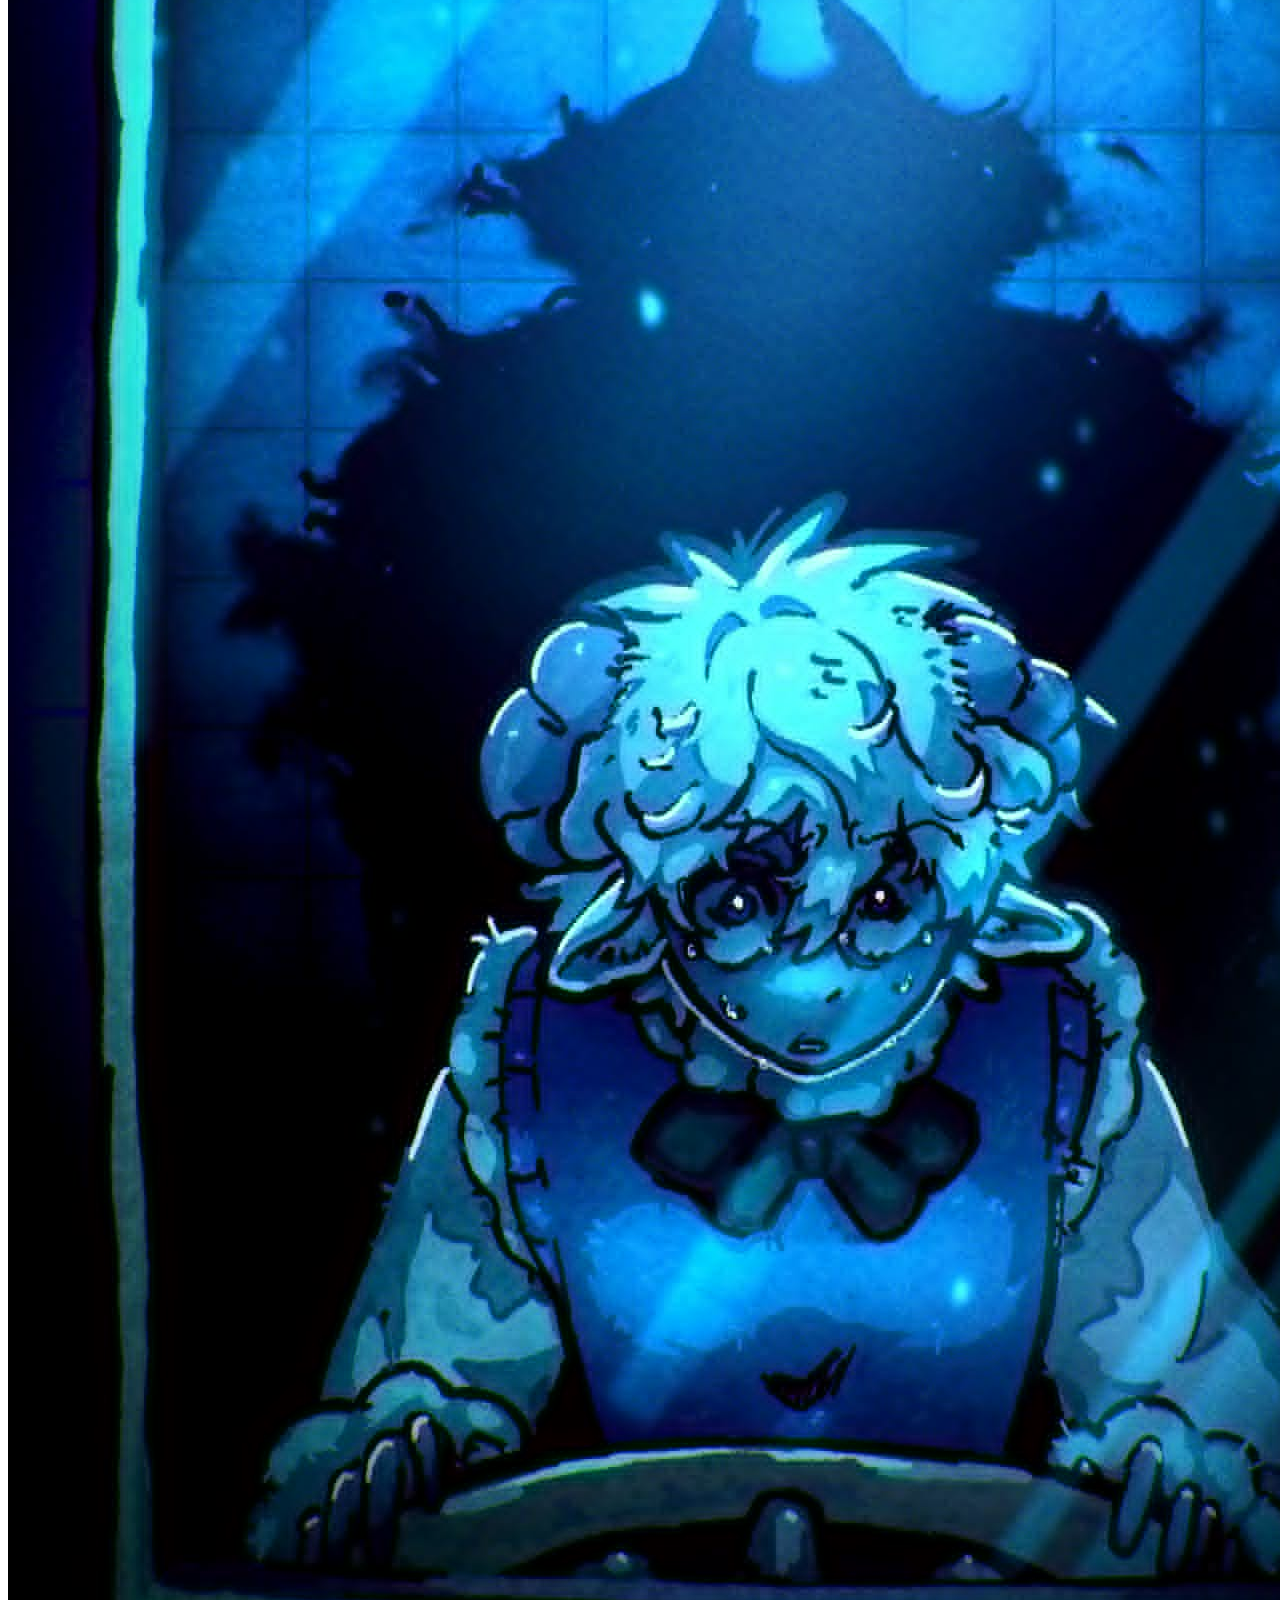
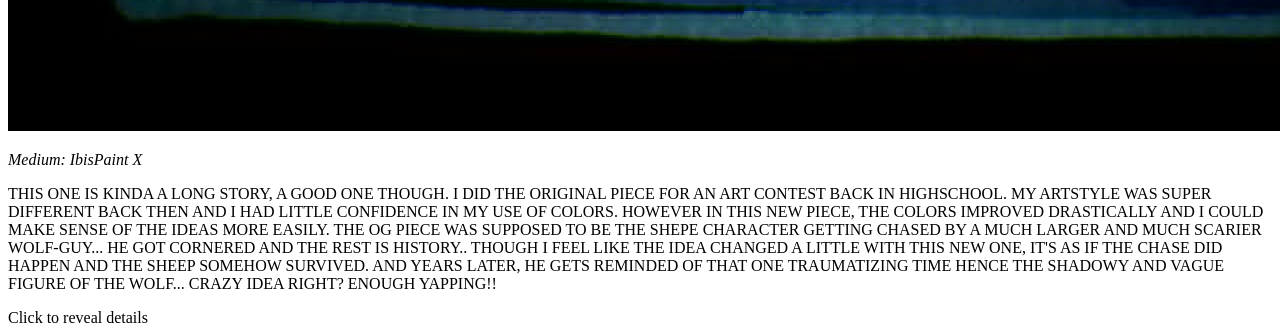
==== commit 0462a654: "Update index.html" ====
--- a/index.html
+++ b/index.html
@@ -4,7 +4,6 @@
     <meta charset="UTF-8">
     <meta name="viewport" content="width=device-width, initial-scale=1.0">
     <title>My Art Portfolio!</title>
-    <link rel="stylesheet" href="style.css">
 </head>
 <body>
 
